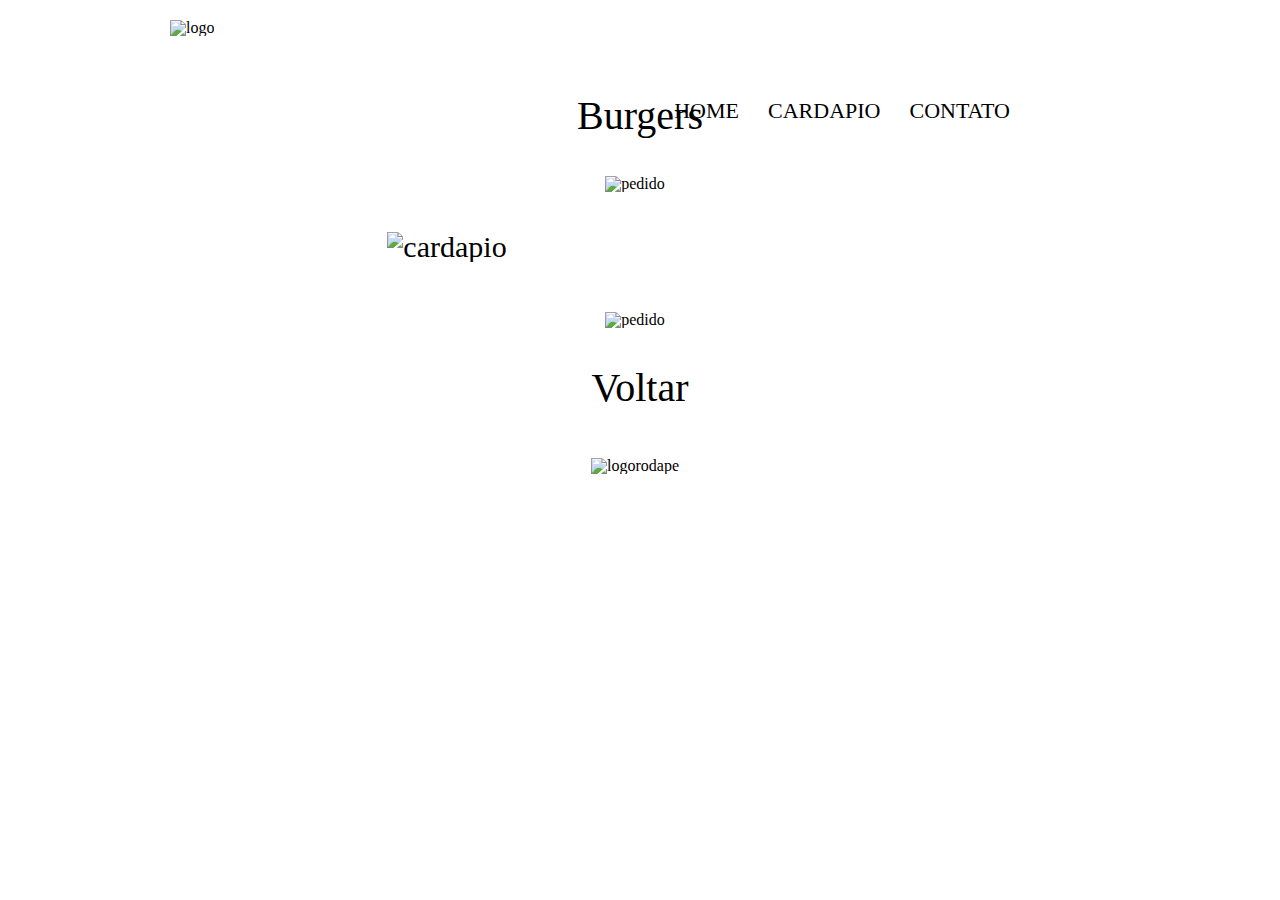
==== burgers.html @ 39f61fec "Add files via upload" ====
<!DOCTYPE html>
<html lang="pt-br">
<head>
    <meta charset="UTF-8">
    <meta http-equiv="X-UA-Compatible" content="IE=edge">
    <meta name="viewport" content="width=device-width, initial-scale=1.0">
    <title>Super Burger World</title>
    <link rel="shortcut icon" href="imagem/favicon_io/favicon.ico"image/x-icon">
    <link rel="stylesheet" href="reset.css">
    <link rel="stylesheet" href="burgers.css">
</head>
<body>
    <header>
        <div class="caixa">
            <img class="logo" src="imagem/logo-semfundo.png" alt="logo">
            <nav><!--Menus-->
                <ul>
                    <li><a href="index.html">Home</a></li>
                    <li><a href="cardapio.html">Cardapio</a></li>
                    <li><a href="contato.html">Contato</a></li>
                </ul>
            </nav>
        </div>
    </header>
    
    <main>
        <h3>Burgers</h3>
        <p class="botao"><a href="https://wa.me/+554196346899" target="_blank"><img src="imagem/botao-grande.png" alt="pedido"></a></p>
            <ul class="produtos">
                <li class="foto">
                    <a href="burgers"><img src="imagem/cardapio1.jpeg" alt="cardapio"></a>
                    <a href="index.html">
                    </a>
                </li>
                    <p class="botao"><a href="https://wa.me/+554196346899" target="_blank"><img src="imagem/botao-grande.png" alt="pedido"></a></p>
                    <a href="cardapio.html"><p class="voltar">Voltar</p></a> <!--Botão Voltar-->
            </ul>
        </main>
        <footer>
            <img src="imagem/logo-semfundo-25.png" alt="logorodape">
            <p class="copyright">&copy; Copyright Super Burger World - 2022</p>
        </footer>
</body>
</html>
---- burgers.css ----
* {
    text-decoration: none;
    color: #000000;
}

header {
    padding: 20px 0;
    background: url(imagem/fundomario-novo.png);
  }
     
  
  @font-face {
          font-family: supermario;
          src: url(fonte/SuperMario256.ttf);
      }
  
  
  .caixa {
      position: relative;
      width: 940px;
      margin: 0 auto;
  }
  
  .logo {
      width: 200px;
      max-width: 200px;
  }
  
  nav {
      position: absolute;
      top: 80px;
      right: 100px;
  }
  
  nav li {
      display: inline; /*alinhamento em linha*/
      margin: 0 0 0 25px;
      text-transform: uppercase;
      font-family: supermario;
      font-size: 22px;
      color: #fe721b;
    }
  
  nav li a:hover {
      color: #fe721b;
      text-decoration: underline;
  }

h3 {
    margin: 40px 0;
    text-align: center;
    font-family: supermario;
    font-size: 40px;
}
 .produtos {
    width: 940px;
    margin: 0 auto;
    padding: 50px o;
}

.produtos li {
    display: inline-block;
    width: 60%;
    vertical-align: top;
    text-align: center;
    margin: 0 2,5%;
   font-family: supermario;
   padding: 40px 0;
   font-size: 30px;
}


.produtos li:hover {
    color: #fe721b;
    text-decoration: underline;
}


.voltar {
    margin: 40px 0;
    text-align: center;
    font-family: supermario;
    font-size: 40px;
}

.voltar:hover {
    color: #fe721b;
    text-decoration: underline;
    
}

.botao {
    text-align: center;
    margin-top: 10px;
}

img {
    margin-right: 10px;
}

footer {
    text-align: center;
    background: url(imagem/rodape.jpg);
    padding: 10px 0;
}
.copyright {
    color: #ffffff;
    font-size: 13px;
    margin-top: 5px;
}
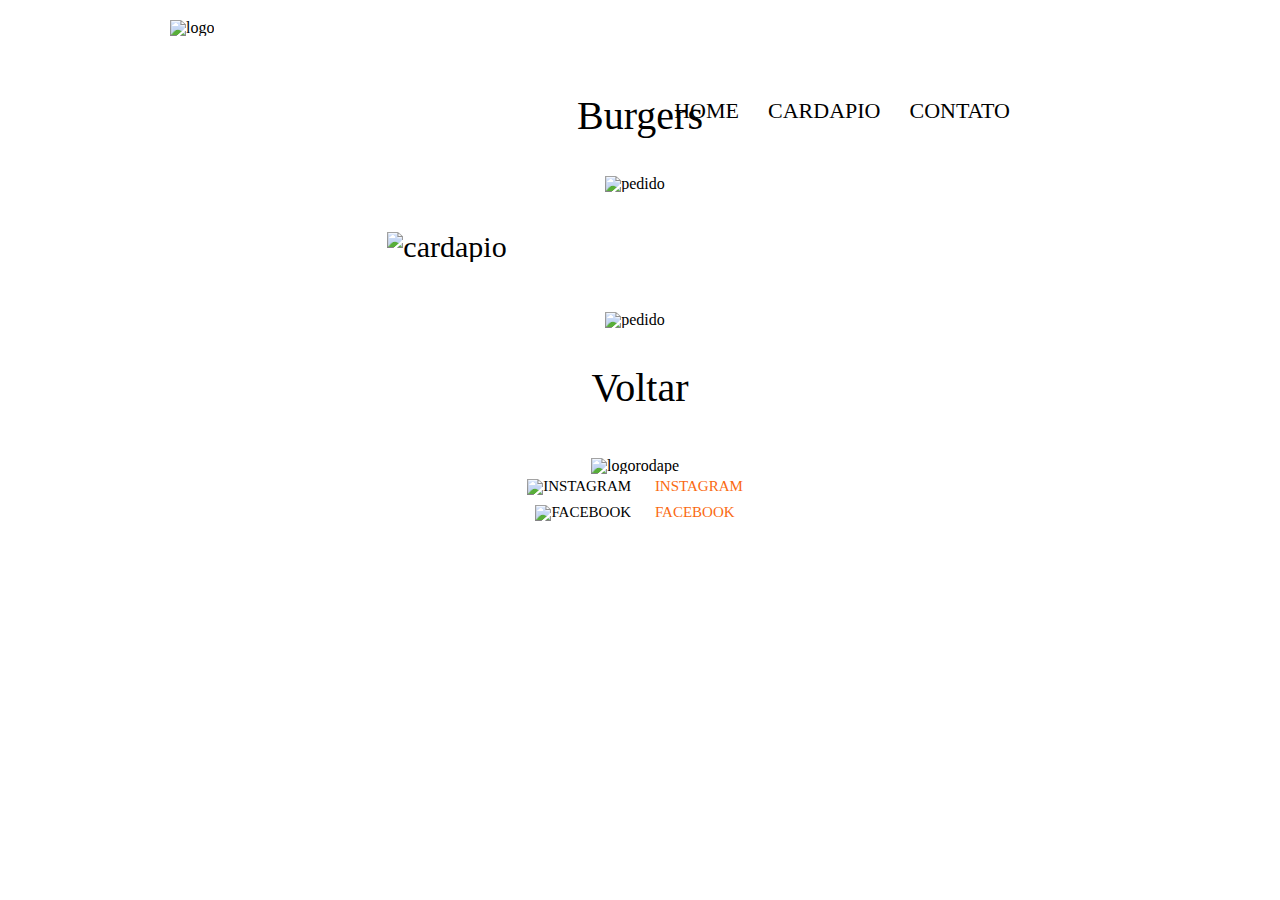
==== commit 7b041100: "Add files via upload" ====
--- a/burgers.html
+++ b/burgers.html
@@ -38,7 +38,14 @@
         </main>
         <footer>
             <img src="imagem/logo-semfundo-25.png" alt="logorodape">
+            <div class="container">
+                <p class="redes-sociais"><img src="imagem/instagram-20.png" alt="instagram">  <a href="https://www.instagram.com/superburgerw/" target="_blank">Instagram</a></img></p>
+                
+                <p class="redes-sociais"><img src="imagem/facebook-20.png" alt="Facebook"></img><a href="https://www.facebook.com/Super-Burger-World-105749765499504" target="_blank"> Facebook</a></p>
+            </div>
+        
             <p class="copyright">&copy; Copyright Super Burger World - 2022</p>
+            
         </footer>
 </body>
 </html>--- a/burgers.css
+++ b/burgers.css
@@ -103,8 +103,41 @@
     background: url(imagem/rodape.jpg);
     padding: 10px 0;
 }
+.container {
+    display: flex;
+    flex-direction: column;
+    justify-content: center;
+    align-content: center;
+   
+}
+
+.redes-sociais {
+    text-decoration: none;
+    color: #ffffff;
+    font-size: 15px;
+    margin: 5px auto;
+    text-align: center;
+    text-transform: uppercase;
+    padding: auto;
+  
+}
+
+
+
+.redes-sociais a {
+    color: #fa6a11;
+    padding: 0px 10px;
+    transition: 1s all;
+      
+}
+   
+
+.redes-sociais a:hover {
+   cursor: pointer; 
+}
+
 .copyright {
     color: #ffffff;
     font-size: 13px;
-    margin-top: 5px;
+    margin-top: 10px;
 }